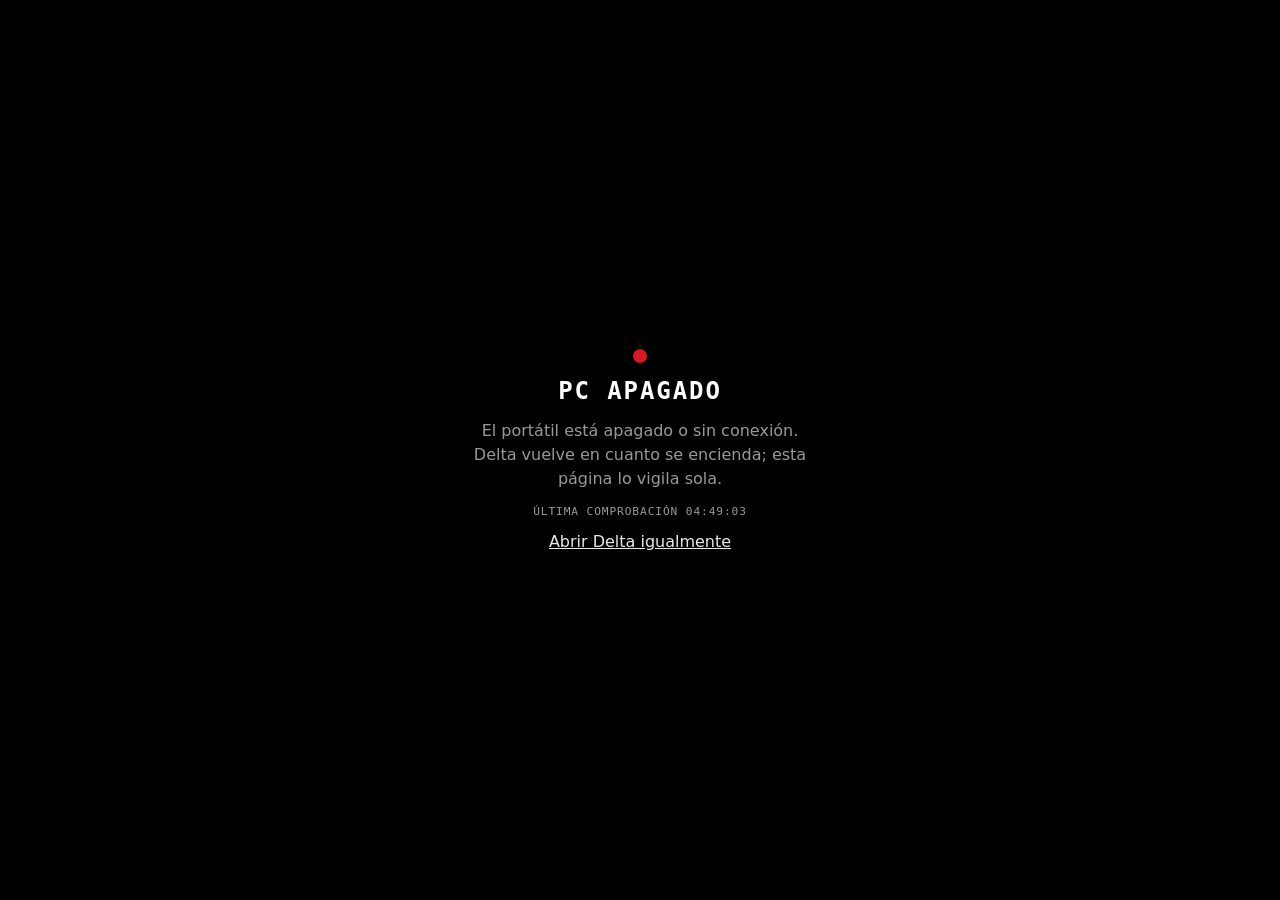
==== pasarela/index.html @ b9ad05ea "feat(pasarela): página «PC apagado» en la caja de la impresora, por Tailscale, que salta a Delta cua" ====
<!doctype html>
<html lang="es">
<head>
<meta charset="utf-8">
<meta name="viewport" content="width=device-width,initial-scale=1,viewport-fit=cover">
<meta name="theme-color" content="#000000">
<link rel="manifest" href="/manifest.webmanifest">
<link rel="icon" type="image/png" href="/iconos/icono-192.png">
<link rel="apple-touch-icon" href="/iconos/icono-192.png">
<title>Delta</title>
<style>
:root{--bg:#000;--text:#e8e8e8;--dim:#999;--accent:#d71921;--ok:#fff;--mono:"Space Mono",ui-monospace,Menlo,monospace}
*{box-sizing:border-box;margin:0}
html,body{height:100%;background:var(--bg);color:var(--text);font-family:ui-sans-serif,system-ui,sans-serif}
body{display:grid;place-items:center;padding:max(18px,env(safe-area-inset-top)) 16px max(18px,env(safe-area-inset-bottom));text-align:center}
main{display:grid;gap:14px;justify-items:center;max-width:22rem}
.punto{width:14px;height:14px;border-radius:50%;background:var(--accent);animation:late 1.6s ease-in-out infinite}
body.sube .punto{background:var(--ok)}
@keyframes late{50%{opacity:.25}}
h1{font-family:var(--mono);font-size:1.5rem;letter-spacing:.08em;color:#fff;text-transform:uppercase}
p{color:var(--dim);line-height:1.5}
.lbl{font-family:var(--mono);font-size:.7rem;letter-spacing:.08em;text-transform:uppercase;color:var(--dim)}
a{color:var(--text)}
@media (prefers-reduced-motion:reduce){.punto{animation:none}}
</style>
</head>
<body>
<main>
  <div class="punto"></div>
  <h1 id="titulo">Comprobando…</h1>
  <p id="texto"></p>
  <div class="lbl" id="hora"></div>
  <a id="abrir" href="https://fedora.tail630f35.ts.net/movil" hidden>Abrir Delta igualmente</a>
</main>
<script>
const $ = id => document.getElementById(id);
const TEXTOS = {
  apagado: ["PC apagado", "El portátil está apagado o sin conexión. Delta vuelve en cuanto se encienda; esta página lo vigila sola."],
  delta_parado: ["Arrancando Delta", "El portátil ya está encendido, pero Delta aún no ha arrancado. Un momento."],
  encendido: ["Delta está aquí", "Abriendo…"],
};
async function mirar() {
  let e = "apagado", destino = "https://fedora.tail630f35.ts.net/movil";
  try {
    const r = await fetch("/estado", {cache: "no-store"});
    ({estado: e, destino} = await r.json());
  } catch (_) { e = "apagado"; }
  const [t, p] = TEXTOS[e];
  $("titulo").textContent = t;
  $("texto").textContent = p;
  $("hora").textContent = "Última comprobación " + new Date().toLocaleTimeString("es-ES", {hour: "2-digit", minute: "2-digit", second: "2-digit"});
  document.body.classList.toggle("sube", e !== "apagado");
  $("abrir").href = destino;
  $("abrir").hidden = e === "encendido";
  if (e === "encendido") location.replace(destino);
}
mirar();
setInterval(mirar, 4000);
</script>
</body>
</html>
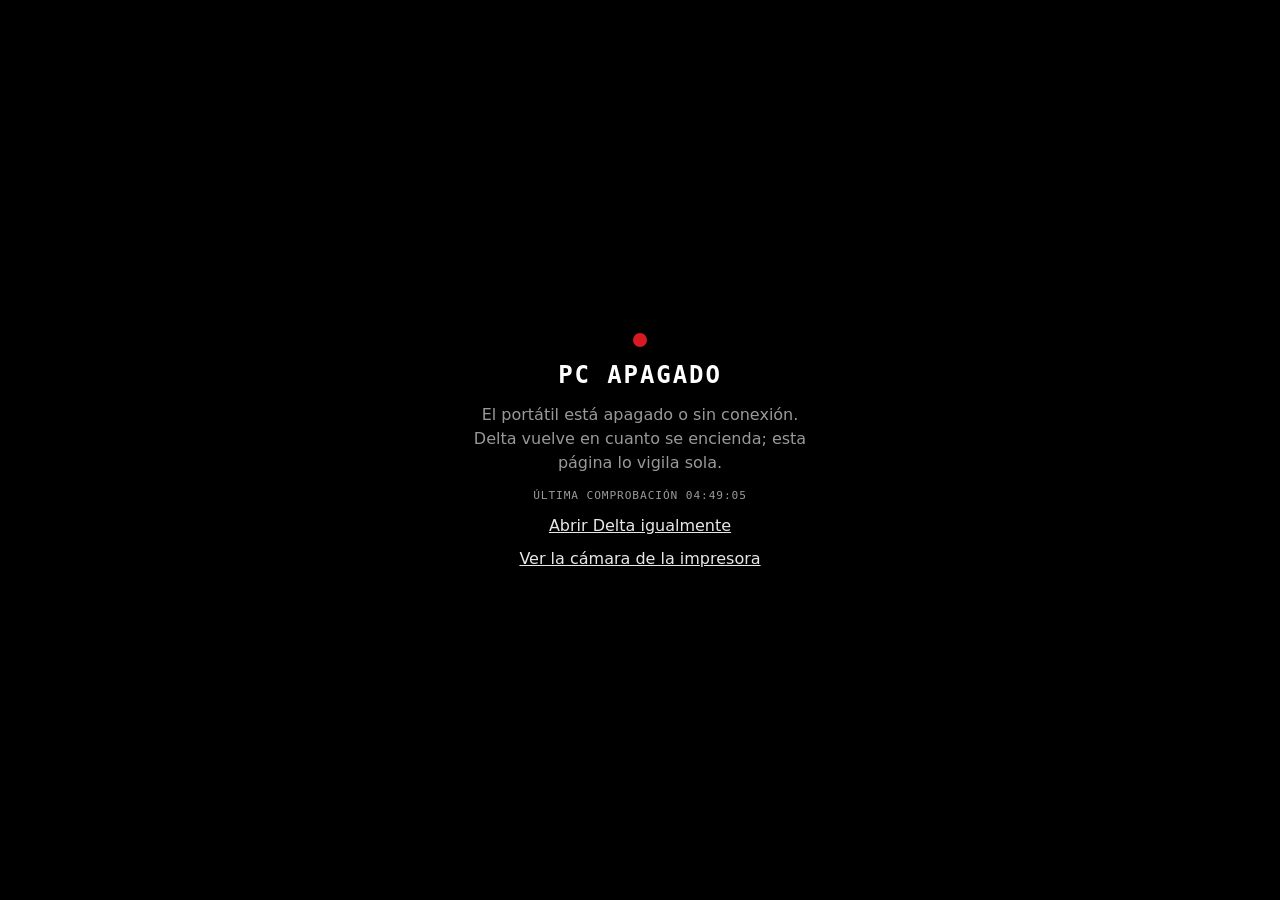
==== commit 4c84aecb: "feat(movil): pantalla Cámara en la web del móvil, servida desde la caja de la impresora (GoPro en di" ====
--- a/pasarela/index.html
+++ b/pasarela/index.html
@@ -31,6 +31,7 @@
   <p id="texto"></p>
   <div class="lbl" id="hora"></div>
   <a id="abrir" href="https://fedora.tail630f35.ts.net/movil" hidden>Abrir Delta igualmente</a>
+  <a href="/camara">Ver la cámara de la impresora</a>
 </main>
 <script>
 const $ = id => document.getElementById(id);
